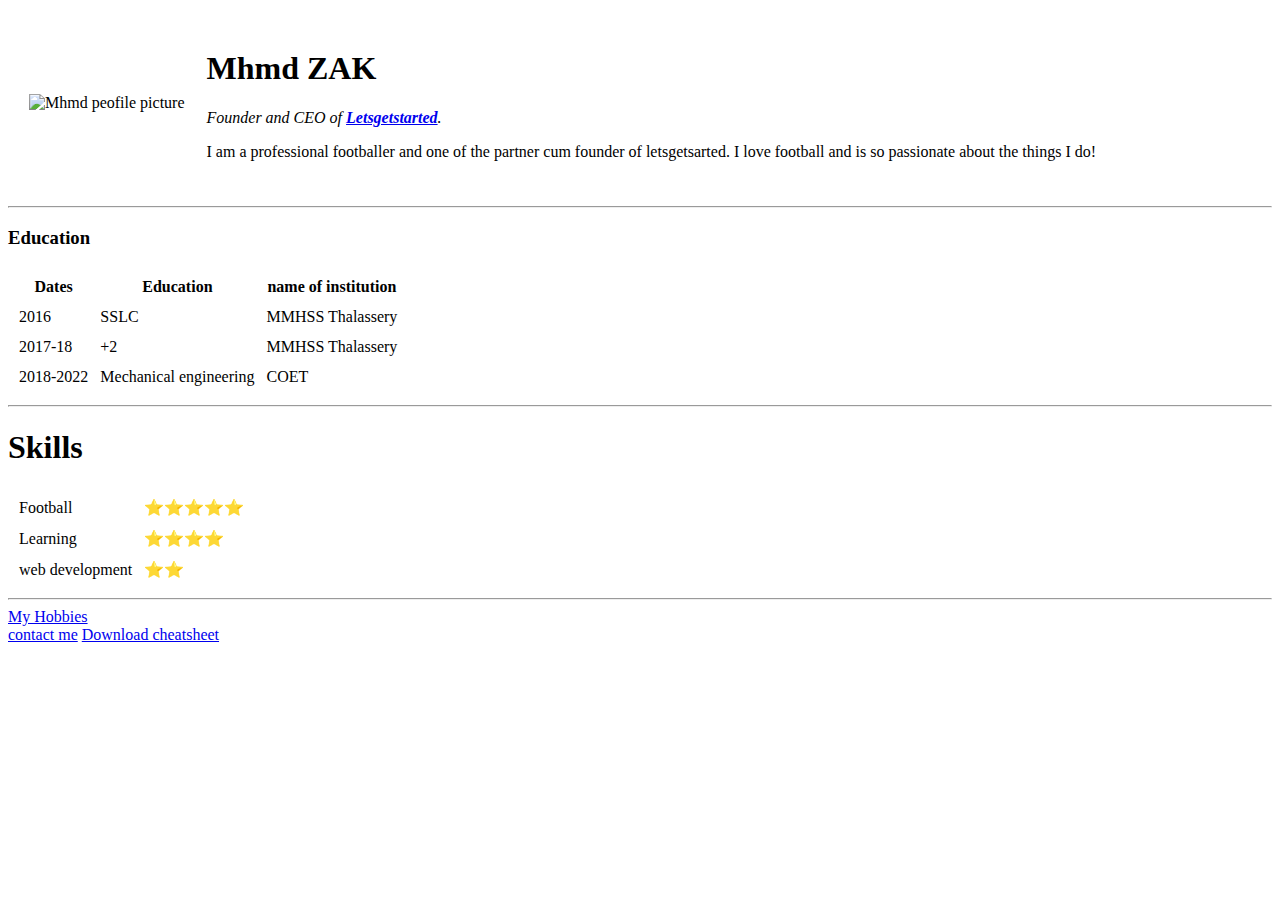
==== index.html @ 87d86764 "Initial cv Website files" ====
<!DOCTYPE html>
<html lang="en" dir="ltr">

<head>
  <meta charset="utf-8">
  <title>Mhmd ZAK</title>
</head>

<body>
  <table cellspacing=20>
    <tr>
      <td><img src="images/mhmd.jpg" alt="Mhmd peofile picture" height="200px" width="150px"></td>
      <td><h1>Mhmd ZAK</h1>
      <p><em>Founder and CEO of <strong><a href="www.letsgetstarted.com">Letsgetstarted</a></strong>.</em></p>
      <p>I am a professional footballer and one of the partner cum founder of letsgetsarted. I love football and is so passionate about the things I do!</p></td>
    </tr>
  </table>


  <hr>
  <h3>Education</h3>
  <table cellspacing= 10>
    <thead>
      <tr>
        <th>Dates</th>
        <th>Education</th>
        <th>name of institution</th>
      </tr>
    </thead>
    <tbody>
      <tr>
        <td>2016</td>
        <td>SSLC</td>
        <td>MMHSS Thalassery</td>
      </tr>
      <tr>
        <td>2017-18</td>
        <td>+2</td>
        <td>MMHSS Thalassery</td>
      </tr>
      <tr>
        <td>2018-2022</td>
        <td>Mechanical engineering </td>
        <td>COET</td>
      </tr>
    </tbody>
  </table>
  <hr>
  <h1>Skills</h1>
  <table cellspacing= 10px>
        <tr>
          <td>Football</td>
          <td>⭐⭐⭐⭐⭐</td>
        </tr>
        <tr>
          <td>Learning</td>
          <td>⭐⭐⭐⭐</td>
        </tr>
        <tr>
          <td>web development</td>
          <td>⭐⭐</td>
        </tr>
  </table>
  <hr>
  <a href="Hobbies.html">My Hobbies</a>
  <br>
  <a href="contact-me.html">contact me</a>
  <a Download href="https://web.stanford.edu/group/csp/cs21/htmlcheatsheet.pdf">Download cheatsheet</a>
</body>


</html>
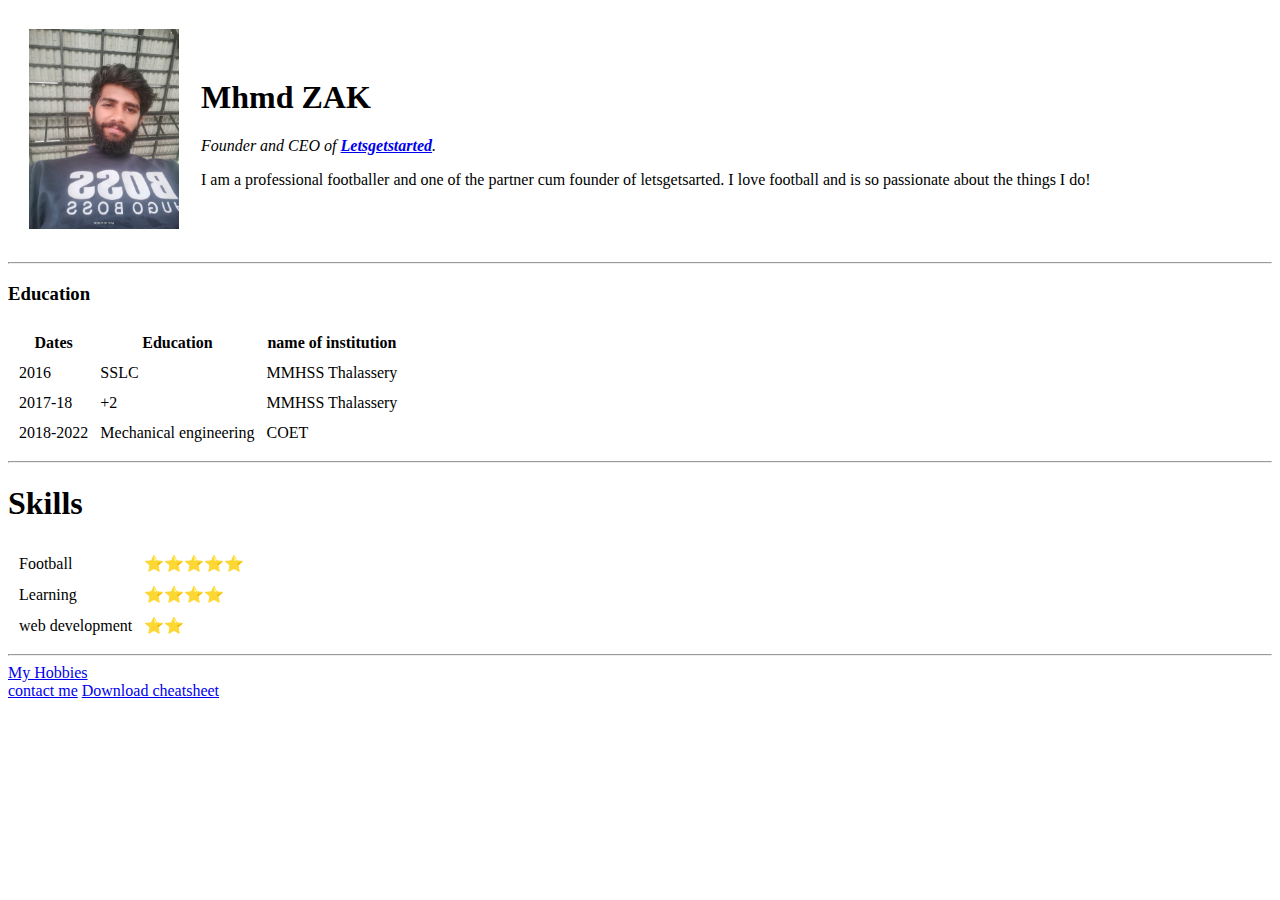
==== commit fb3d79c0: "Image name changed" ====
--- a/index.html
+++ b/index.html
@@ -9,7 +9,7 @@
 <body>
   <table cellspacing=20>
     <tr>
-      <td><img src="images/mhmd.jpg" alt="Mhmd peofile picture" height="200px" width="150px"></td>
+      <td><img src="images/Mhmd.jpg" alt="Mhmd peofile picture" height="200px" width="150px"></td>
       <td><h1>Mhmd ZAK</h1>
       <p><em>Founder and CEO of <strong><a href="www.letsgetstarted.com">Letsgetstarted</a></strong>.</em></p>
       <p>I am a professional footballer and one of the partner cum founder of letsgetsarted. I love football and is so passionate about the things I do!</p></td>
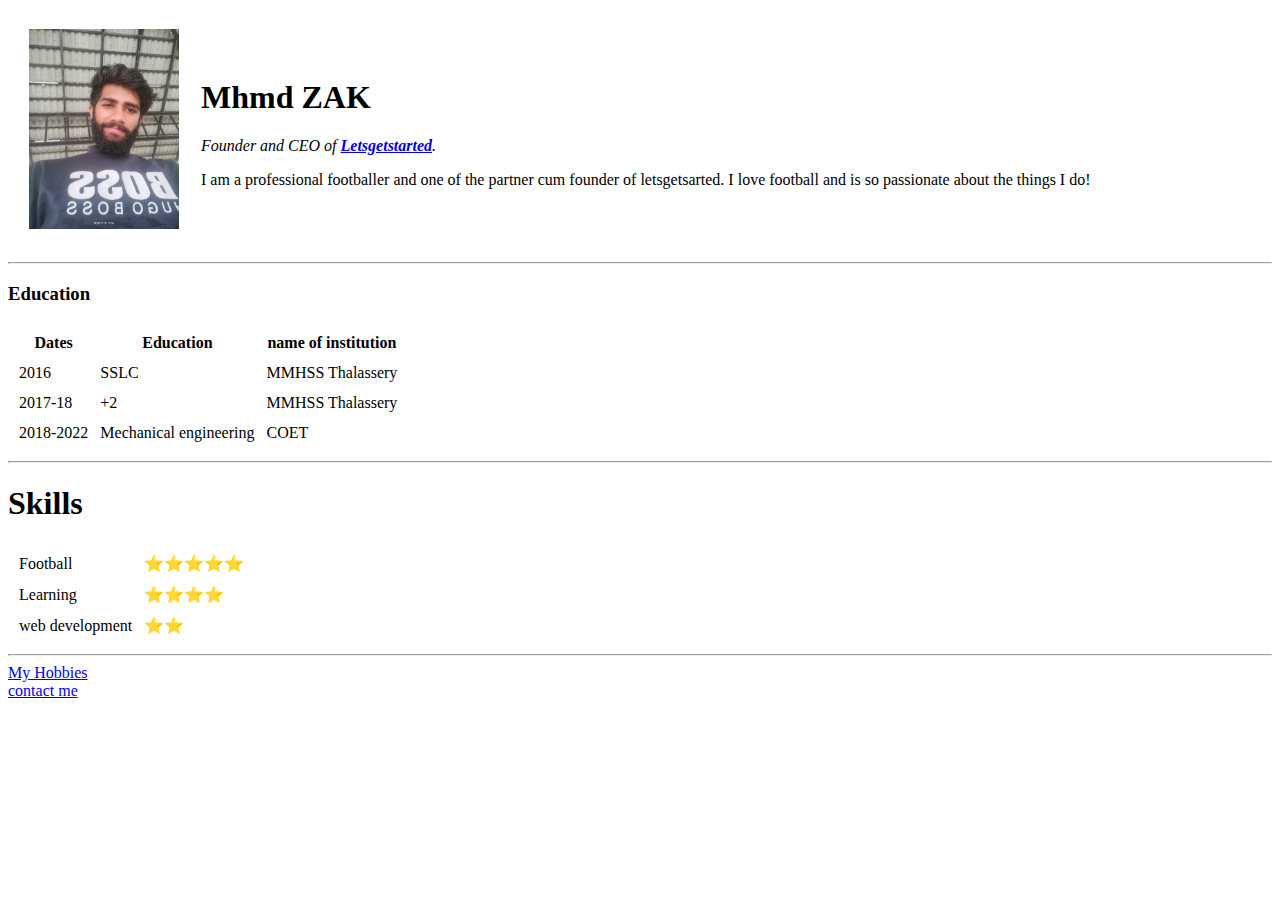
==== commit d7034eeb: "download cheetsheet removed" ====
--- a/index.html
+++ b/index.html
@@ -11,7 +11,7 @@
     <tr>
       <td><img src="images/Mhmd.jpg" alt="Mhmd peofile picture" height="200px" width="150px"></td>
       <td><h1>Mhmd ZAK</h1>
-      <p><em>Founder and CEO of <strong><a href="www.letsgetstarted.com">Letsgetstarted</a></strong>.</em></p>
+      <p><em>Founder and CEO of <strong><a href="https://linktr.ee/Letsgetstarted369">Letsgetstarted</a></strong>.</em></p>
       <p>I am a professional footballer and one of the partner cum founder of letsgetsarted. I love football and is so passionate about the things I do!</p></td>
     </tr>
   </table>
@@ -65,7 +65,6 @@
   <a href="Hobbies.html">My Hobbies</a>
   <br>
   <a href="contact-me.html">contact me</a>
-  <a Download href="https://web.stanford.edu/group/csp/cs21/htmlcheatsheet.pdf">Download cheatsheet</a>
 </body>
 
 
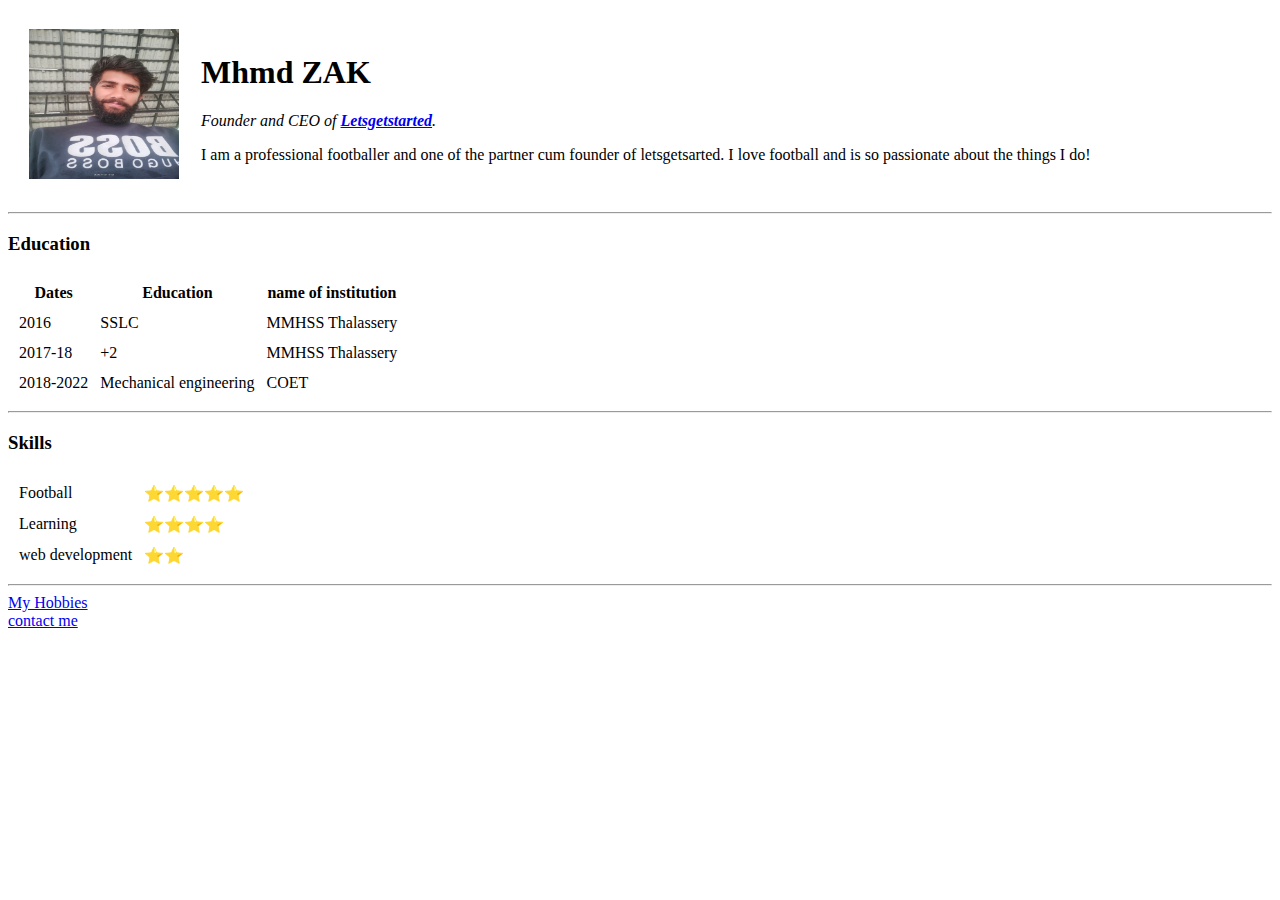
==== commit 9a1b4fbc: "Update index.html" ====
--- a/index.html
+++ b/index.html
@@ -4,12 +4,13 @@
 <head>
   <meta charset="utf-8">
   <title>Mhmd ZAK</title>
+  <link rel="stylesheet" href="css/styles.css">
 </head>
 
 <body>
   <table cellspacing=20>
     <tr>
-      <td><img src="images/Mhmd.jpg" alt="Mhmd peofile picture" height="200px" width="150px"></td>
+      <td><img class="mhmdzak" src="images/Mhmd.jpg" alt="Mhmd profile picture" height="150px" width="150px"></td>
       <td><h1>Mhmd ZAK</h1>
       <p><em>Founder and CEO of <strong><a href="https://linktr.ee/Letsgetstarted369">Letsgetstarted</a></strong>.</em></p>
       <p>I am a professional footballer and one of the partner cum founder of letsgetsarted. I love football and is so passionate about the things I do!</p></td>
@@ -46,7 +47,7 @@
     </tbody>
   </table>
   <hr>
-  <h1>Skills</h1>
+  <h3>Skills</h3>
   <table cellspacing= 10px>
         <tr>
           <td>Football</td>
@@ -65,6 +66,7 @@
   <a href="Hobbies.html">My Hobbies</a>
   <br>
   <a href="contact-me.html">contact me</a>
+  <!--<a Download href="https://web.stanford.edu/group/csp/cs21/htmlcheatsheet.pdf">Download cheatsheet</a>-->
 </body>
 
 
